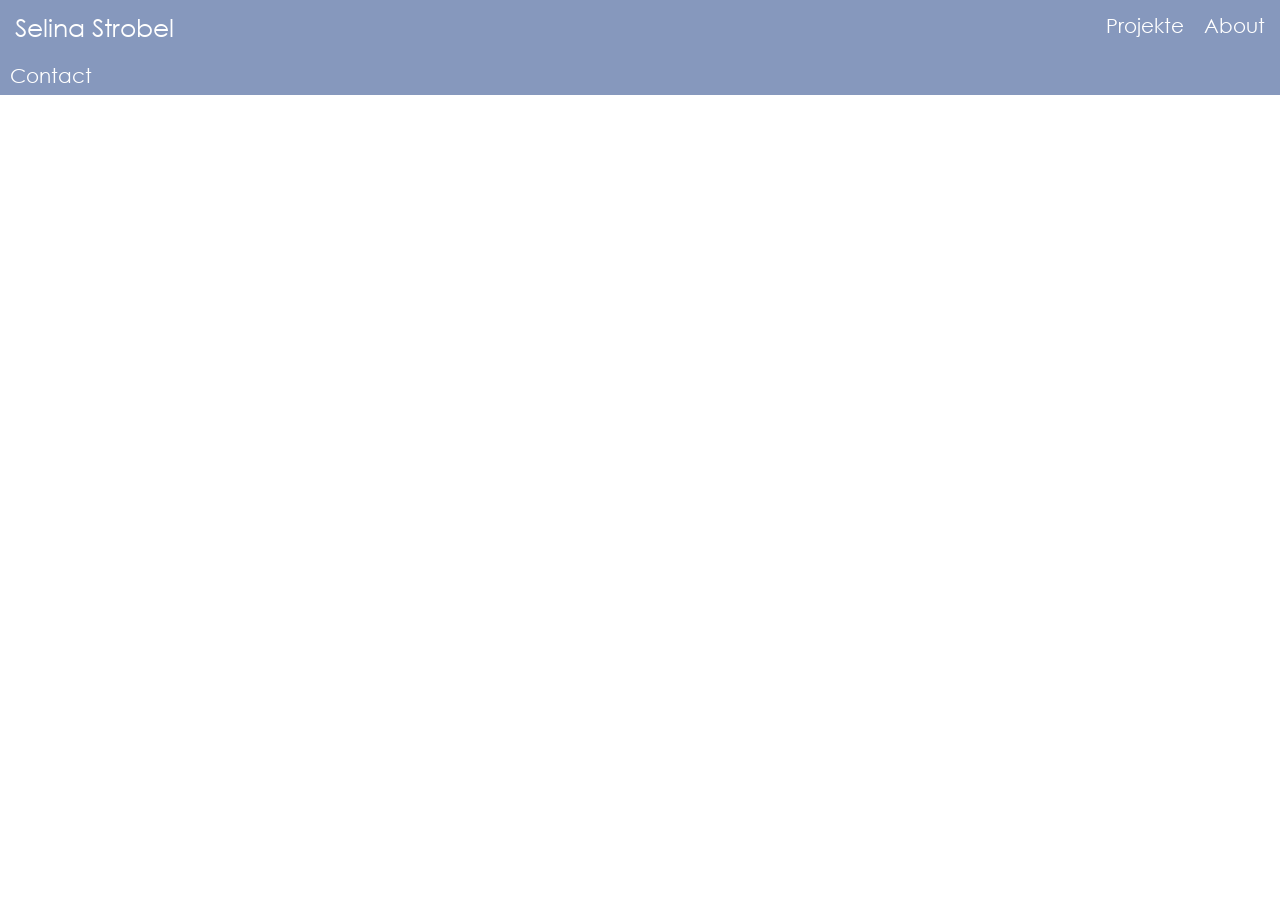
==== about/index.html @ e5f9b02d "Deploying to pages from @ SelinaStrobel/dev_homepage@c99d09d4aff40aa0703377de05b708726e51a6d3 🚀" ====
<!DOCTYPE html><html lang="en"><head><meta charSet="UTF-8"/><meta name="viewport" content="width=device-width,initial-scale=1"/><title>About &amp; Contact</title><link rel="stylesheet" type="text/css" href="/styles.css"/><script defer="" src="https://analytics.chris-besch.com/script.js" data-website-id="7b94afa8-f505-4181-aeb4-4ca5b9bfb244"></script></head><body><div class="layout_navbar"><div class="layout_navbar_left"><a href="/">Selina Strobel</a></div><div class="layout_navbar_right"><div>Projekte</div><div><a href="/about">About</a></div></div></div><div class="layout_body"><div></div></div><div class="layout_footer">Contact</div></body></html>
---- styles.css ----
.index_page_heading{color:#000;padding-top:20px;padding-bottom:20px;padding-left:10px;font-size:30px}.index_page img{width:800px;height:auto}.index_page_project{color:#000;margin:5px;font-size:25px;text-decoration:none;display:block}.index_page_project_title{padding:0 10px 10px 0}.about_page_some_heading{color:#5ed484}.layout_navbar{color:#fff;background-color:#8698bd;flex-direction:row;justify-content:space-between;gap:45px;padding:15px;font-family:Century Gothic;display:flex}.layout_navbar a{color:inherit;text-decoration:none}.layout_navbar_left{font-size:25px}.layout_navbar_right{flex-direction:row;gap:20px;font-size:20px;display:flex}.layout_body{background-color:#fff;font-family:Century Gothic;font-size:20px}.layout_footer{color:#fff;background-color:#8698bd;padding:10px;font-family:Century Gothic;font-size:20px}html,body,div,span,applet,object,iframe,h1,h2,h3,h4,h5,h6,p,blockquote,pre,a,abbr,acronym,address,big,cite,code,del,dfn,em,img,ins,kbd,q,s,samp,small,strike,strong,sub,sup,tt,var,b,u,i,center,dl,dt,dd,ol,ul,li,fieldset,form,label,legend,table,caption,tbody,tfoot,thead,tr,th,td,article,aside,canvas,details,embed,figure,figcaption,footer,header,hgroup,menu,nav,output,ruby,section,summary,time,mark,audio,video{font-size:100%;font:inherit;vertical-align:baseline;border:0;margin:0;padding:0}article,aside,details,figcaption,figure,footer,header,hgroup,menu,nav,section{display:block}body{line-height:1}ol,ul{list-style:none}blockquote,q{quotes:none}blockquote:before,blockquote:after,q:before,q:after{content:"";content:none}table{border-collapse:collapse;border-spacing:0}@font-face{font-family:Century Gothic;src:url(/fonts/CenturyGothic.woff)format("woff");font-weight:400;font-style:normal}@font-face{font-family:Century Gothic;src:url(/fonts/CenturyGothic-Italic.woff)format("woff");font-weight:400;font-style:italic}@font-face{font-family:Century Gothic;src:url(/fonts/CenturyGothic-Bold.woff)format("woff");font-weight:700;font-style:normal}@font-face{font-family:Century Gothic;src:url(/fonts/CenturyGothic-BoldItalic.woff)format("woff");font-weight:700;font-style:italic}
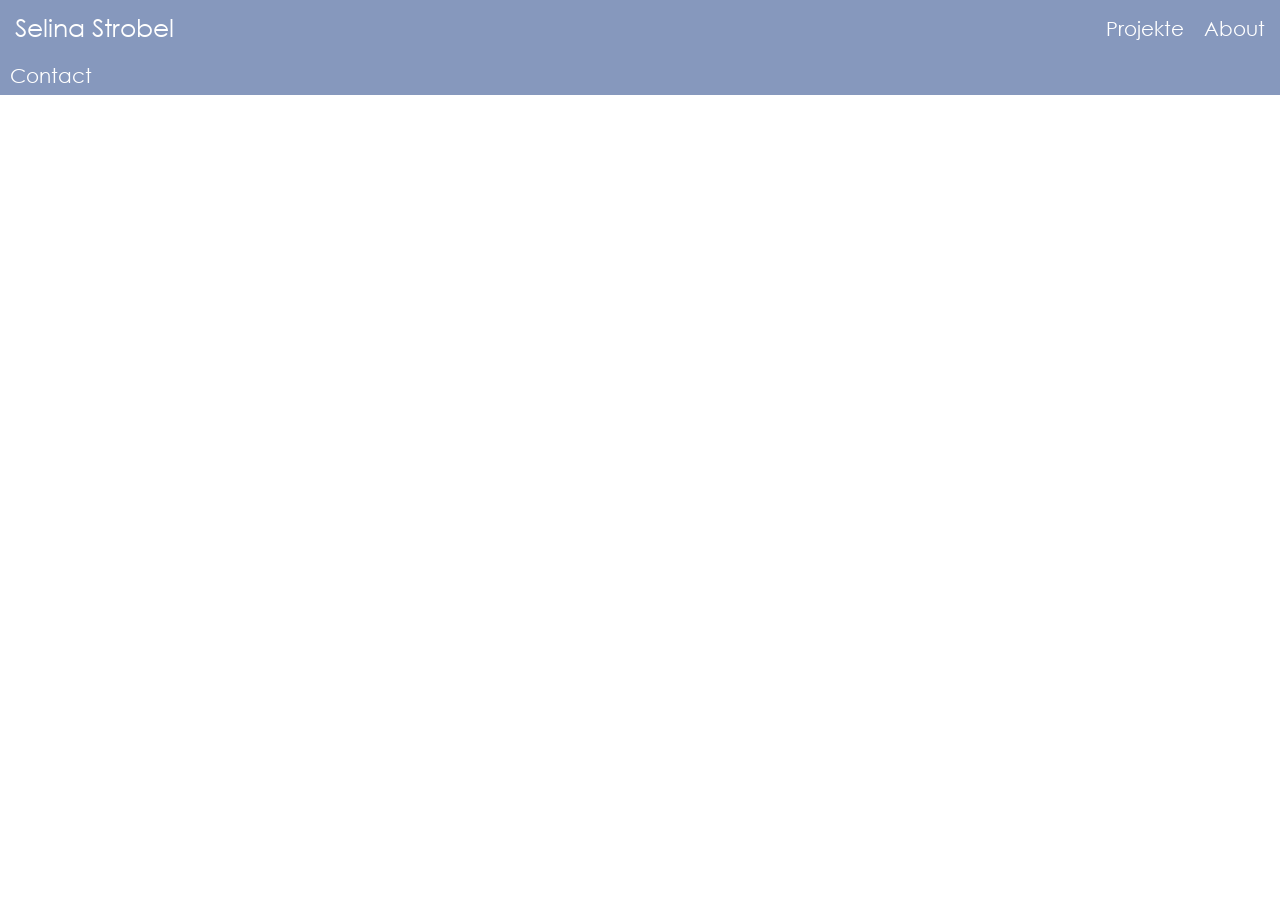
==== commit 3fd41cb7: "Deploying to pages from @ SelinaStrobel/dev_homepage@7ba26ad10da85f48a4d60d62ba4522832d3a8d76 🚀" ====
--- a/about/index.html
+++ b/about/index.html
@@ -1 +1 @@
-<!DOCTYPE html><html lang="en"><head><meta charSet="UTF-8"/><meta name="viewport" content="width=device-width,initial-scale=1"/><title>About &amp; Contact</title><link rel="stylesheet" type="text/css" href="/styles.css"/><script defer="" src="https://analytics.chris-besch.com/script.js" data-website-id="7b94afa8-f505-4181-aeb4-4ca5b9bfb244"></script></head><body><div class="layout_navbar"><div class="layout_navbar_left"><a href="/">Selina Strobel</a></div><div class="layout_navbar_right"><div>Projekte</div><div><a href="/about">About</a></div></div></div><div class="layout_body"><div></div></div><div class="layout_footer">Contact</div></body></html>+<!DOCTYPE html><html lang="en"><head><meta charSet="UTF-8"/><meta name="viewport" content="width=device-width,initial-scale=1"/><title>About &amp; Contact</title><link rel="stylesheet" type="text/css" href="/styles.css"/><script defer="" src="https://analytics.chris-besch.com/script.js" data-website-id="7b94afa8-f505-4181-aeb4-4ca5b9bfb244"></script></head><body><div class="layout_navbar"><div class="layout_navbar_left"><a href="/">Selina Strobel</a></div><div class="layout_navbar_right"><div><a href="/projects">Projekte</a></div><div><a href="/about">About</a></div></div></div><div class="layout_body"><div></div></div><div class="layout_footer">Contact</div></body></html>
--- a/styles.css
+++ b/styles.css
@@ -1 +1 @@
-.index_page_heading{color:#000;padding-top:20px;padding-bottom:20px;padding-left:10px;font-size:30px}.index_page img{width:800px;height:auto}.index_page_project{color:#000;margin:5px;font-size:25px;text-decoration:none;display:block}.index_page_project_title{padding:0 10px 10px 0}.about_page_some_heading{color:#5ed484}.layout_navbar{color:#fff;background-color:#8698bd;flex-direction:row;justify-content:space-between;gap:45px;padding:15px;font-family:Century Gothic;display:flex}.layout_navbar a{color:inherit;text-decoration:none}.layout_navbar_left{font-size:25px}.layout_navbar_right{flex-direction:row;gap:20px;font-size:20px;display:flex}.layout_body{background-color:#fff;font-family:Century Gothic;font-size:20px}.layout_footer{color:#fff;background-color:#8698bd;padding:10px;font-family:Century Gothic;font-size:20px}html,body,div,span,applet,object,iframe,h1,h2,h3,h4,h5,h6,p,blockquote,pre,a,abbr,acronym,address,big,cite,code,del,dfn,em,img,ins,kbd,q,s,samp,small,strike,strong,sub,sup,tt,var,b,u,i,center,dl,dt,dd,ol,ul,li,fieldset,form,label,legend,table,caption,tbody,tfoot,thead,tr,th,td,article,aside,canvas,details,embed,figure,figcaption,footer,header,hgroup,menu,nav,output,ruby,section,summary,time,mark,audio,video{font-size:100%;font:inherit;vertical-align:baseline;border:0;margin:0;padding:0}article,aside,details,figcaption,figure,footer,header,hgroup,menu,nav,section{display:block}body{line-height:1}ol,ul{list-style:none}blockquote,q{quotes:none}blockquote:before,blockquote:after,q:before,q:after{content:"";content:none}table{border-collapse:collapse;border-spacing:0}@font-face{font-family:Century Gothic;src:url(/fonts/CenturyGothic.woff)format("woff");font-weight:400;font-style:normal}@font-face{font-family:Century Gothic;src:url(/fonts/CenturyGothic-Italic.woff)format("woff");font-weight:400;font-style:italic}@font-face{font-family:Century Gothic;src:url(/fonts/CenturyGothic-Bold.woff)format("woff");font-weight:700;font-style:normal}@font-face{font-family:Century Gothic;src:url(/fonts/CenturyGothic-BoldItalic.woff)format("woff");font-weight:700;font-style:italic}+.index_page_heading{color:#000;padding-top:20px;padding-bottom:20px;padding-left:10px;font-size:30px}.index_page_body{flex-flow:wrap;display:flex}.index_page img{object-fit:cover;width:100%;height:400px}.index_page_project{color:#000;margin:5px;font-size:25px;text-decoration:none;display:block}.index_page_project_title{padding:0 10px 10px 0}.about_page_some_heading{color:#5ed484}.layout_navbar{color:#fff;background-color:#8698bd;flex-direction:row;justify-content:space-between;align-items:center;gap:45px;padding:15px;font-family:Century Gothic;display:flex}.layout_navbar a{color:inherit;text-decoration:none}.layout_navbar_left{font-size:25px}.layout_navbar_right{flex-direction:row;align-items:center;gap:20px;font-size:20px;display:flex}.layout_body{background-color:#fff;font-family:Century Gothic;font-size:20px}.layout_footer{color:#fff;background-color:#8698bd;padding:10px;font-family:Century Gothic;font-size:20px}html,body,div,span,applet,object,iframe,h1,h2,h3,h4,h5,h6,p,blockquote,pre,a,abbr,acronym,address,big,cite,code,del,dfn,em,img,ins,kbd,q,s,samp,small,strike,strong,sub,sup,tt,var,b,u,i,center,dl,dt,dd,ol,ul,li,fieldset,form,label,legend,table,caption,tbody,tfoot,thead,tr,th,td,article,aside,canvas,details,embed,figure,figcaption,footer,header,hgroup,menu,nav,output,ruby,section,summary,time,mark,audio,video{font-size:100%;font:inherit;vertical-align:baseline;border:0;margin:0;padding:0}article,aside,details,figcaption,figure,footer,header,hgroup,menu,nav,section{display:block}body{line-height:1}ol,ul{list-style:none}blockquote,q{quotes:none}blockquote:before,blockquote:after,q:before,q:after{content:"";content:none}table{border-collapse:collapse;border-spacing:0}@font-face{font-family:Century Gothic;src:url(/fonts/CenturyGothic.woff)format("woff");font-weight:400;font-style:normal}@font-face{font-family:Century Gothic;src:url(/fonts/CenturyGothic-Italic.woff)format("woff");font-weight:400;font-style:italic}@font-face{font-family:Century Gothic;src:url(/fonts/CenturyGothic-Bold.woff)format("woff");font-weight:700;font-style:normal}@font-face{font-family:Century Gothic;src:url(/fonts/CenturyGothic-BoldItalic.woff)format("woff");font-weight:700;font-style:italic}.hkaforum_page_container{grid-template-rows:400px 300px 400px 400px 400px;grid-template-columns:1fr 1.5fr;gap:20px;margin:20px 30px;display:grid}.hkaforum_page_container img{object-fit:cover;width:100%;height:100%}.hkaforum_page_item1{grid-area:1/2/2/3}.hkaforum_page_item2{grid-area:2/2/3/3}.hkaforum_page_item3{grid-area:3/1/5/2}.hkaforum_page_item4{grid-area:5/1/6/2}.hkaforum_page_item5{grid-area:4/2/5/3}.hkaforum_page_item6{grid-area:3/2/4/3}.hkaforum_page_item7{grid-area:5/2/6/3}.hkaforum_page_text1{grid-area:1/1/3/2;margin:20px}.hkaforum_page_text1 h1{font-size:50px}.hkaforum_page_text1 h2{margin-bottom:15px;font-size:28px}.hkaforum_page_text1 p{margin-top:15px;font-size:20px}.marshaus_page{flex-direction:column;align-items:center;gap:10px;margin:10px;display:flex}.marshaus_page img{width:100%;height:auto}.marshaus_page_titleimage{flex-basis:content;object-fit:cover;width:80%;margin-left:auto;margin-right:auto}.marshaus_page_image_progress{width:50%;height:auto}.marshaus_page_text1{width:80%}
